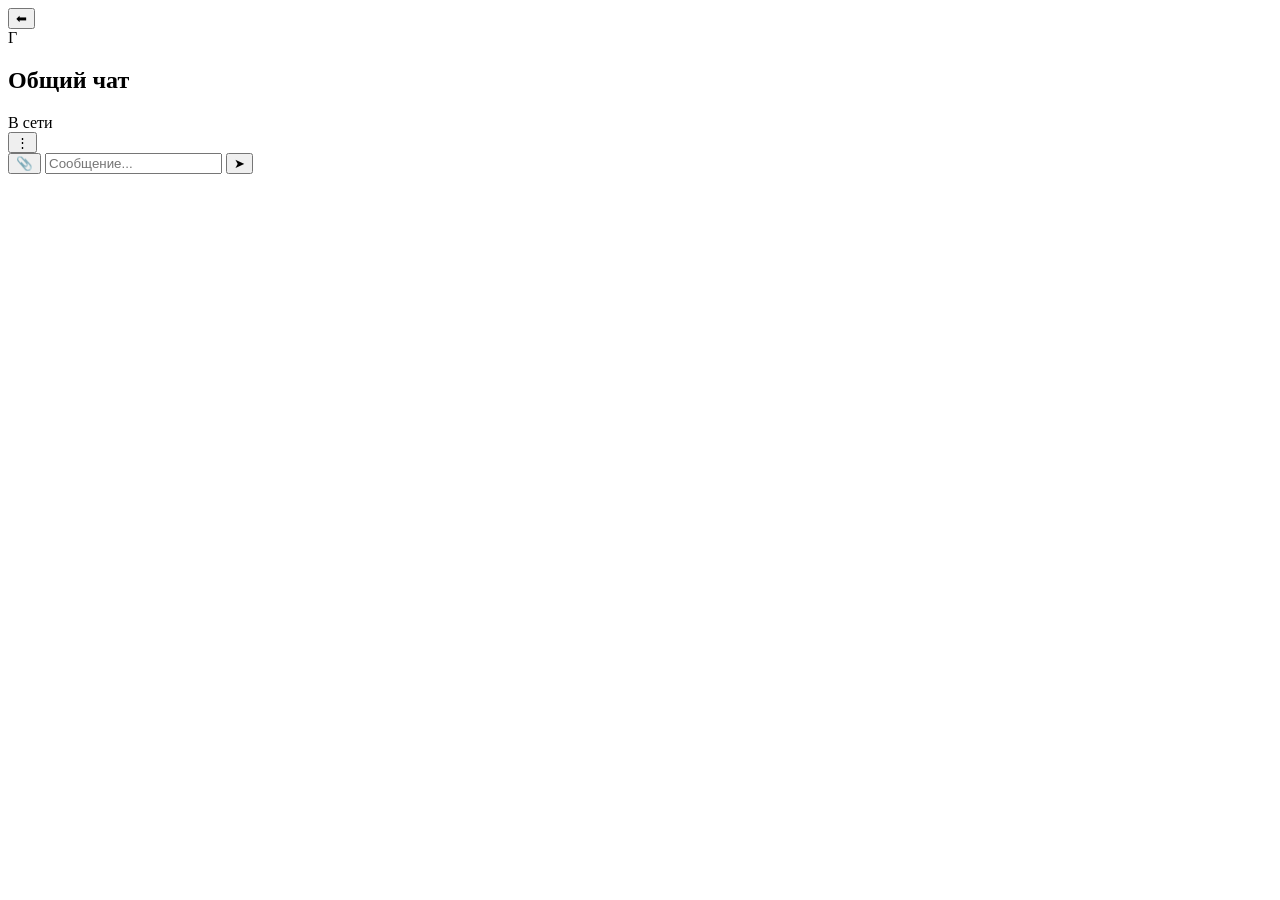
==== pages/chat/chat.html @ adb80818 "Add chat.html for chat interface" ====
<!DOCTYPE html>
<html lang="ru">
<head>
    <meta charset="UTF-8">
    <meta name="viewport" content="width=device-width, initial-scale=1.0, maximum-scale=1.0, user-scalable=no">
    <title>Чат | KotoGram</title>
    <link rel="stylesheet" href="chat.css">
</head>
<body>
    <div class="chat-container">
        <header class="chat-header">
            <button id="back-btn" class="icon-btn">⬅</button>
            <div class="chat-info">
                <div class="chat-avatar" id="chat-avatar">Г</div>
                <div class="chat-title-container">
                    <h2 id="chat-title">Общий чат</h2>
                    <span id="chat-status">В сети</span>
                </div>
            </div>
            <button class="icon-btn">⋮</button>
        </header>

        <main class="chat-messages" id="chat-messages">
            </main>

        <footer class="chat-input-area">
            <input type="file" id="image-input" accept="image/*" style="display: none;">
            
            <button id="attach-btn" class="icon-btn attach-btn">📎</button>
            <input type="text" id="message-input" placeholder="Сообщение..." autocomplete="off">
            <button id="send-btn" class="icon-btn send-btn">➤</button>
        </footer>
    </div>

    <script type="module" src="chat.js"></script>
</body>
</html>
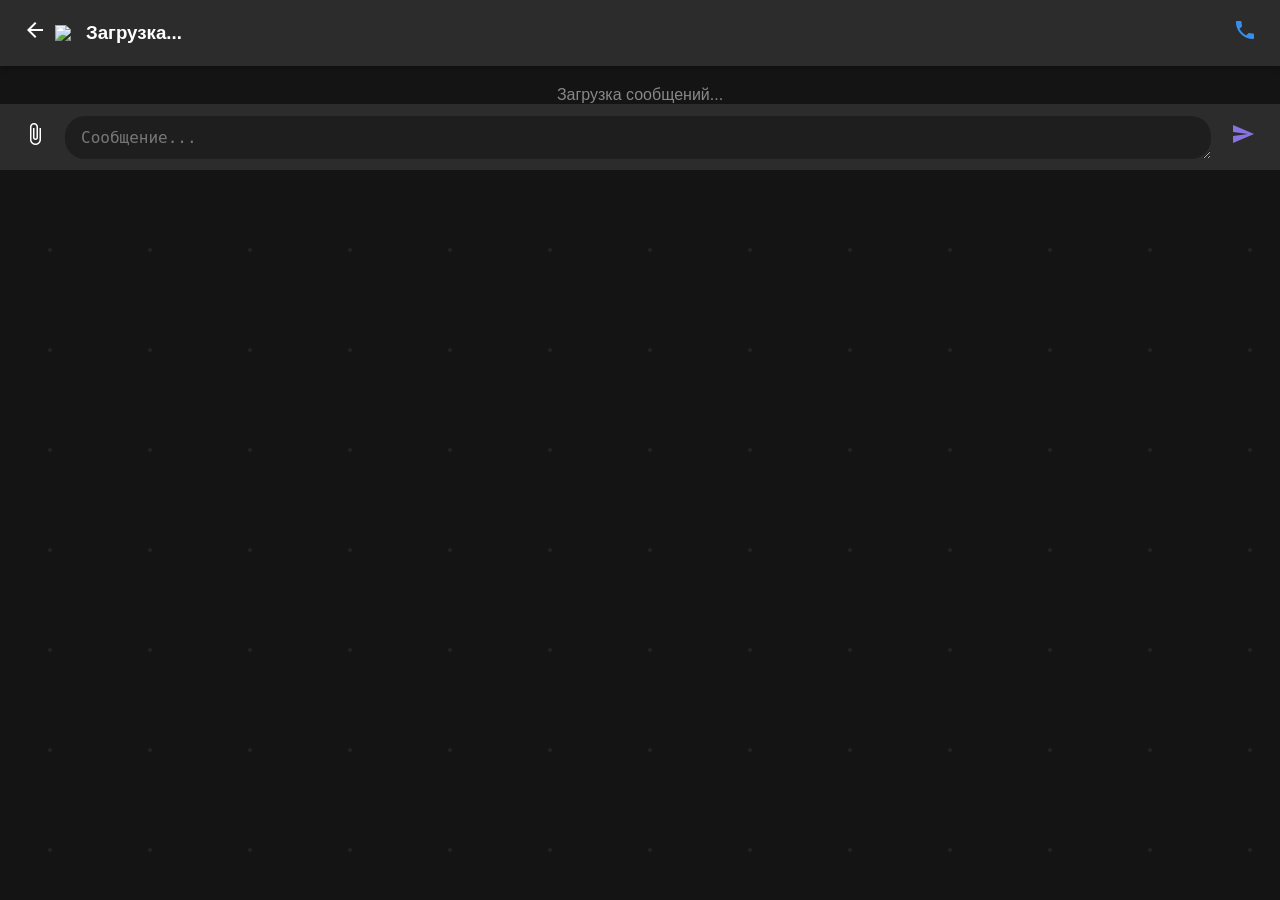
==== commit 7ec0c446: "Update chat.html" ====
--- a/pages/chat/chat.html
+++ b/pages/chat/chat.html
@@ -2,36 +2,71 @@
 <html lang="ru">
 <head>
     <meta charset="UTF-8">
-    <meta name="viewport" content="width=device-width, initial-scale=1.0, maximum-scale=1.0, user-scalable=no">
-    <title>Чат | KotoGram</title>
+    <meta name="viewport" content="width=device-width, initial-scale=1.0, maximum-scale=1.0, user-scalable=no, viewport-fit=cover">
+    <title>KotoGram - Чат</title>
     <link rel="stylesheet" href="chat.css">
+    <link href="https://fonts.googleapis.com/icon?family=Material+Icons" rel="stylesheet">
 </head>
 <body>
     <div class="chat-container">
         <header class="chat-header">
-            <button id="back-btn" class="icon-btn">⬅</button>
+            <button class="icon-btn" id="back-btn">
+                <span class="material-icons">arrow_back</span>
+            </button>
+            <img id="chat-avatar" src="https://via.placeholder.com/150/cccccc/ffffff?text=?" class="avatar">
+            
             <div class="chat-info">
-                <div class="chat-avatar" id="chat-avatar">Г</div>
-                <div class="chat-title-container">
-                    <h2 id="chat-title">Общий чат</h2>
-                    <span id="chat-status">В сети</span>
-                </div>
+                <h3 id="chat-name">Загрузка...</h3>
+                <span id="chat-status"></span>
             </div>
-            <button class="icon-btn">⋮</button>
+            
+            <button class="icon-btn" id="group-manage-btn" style="display: none; color: #333;">
+                <span class="material-icons">admin_panel_settings</span>
+            </button>
+            
+            <button class="icon-btn" id="call-btn" style="color: #3390ec;">
+                <span class="material-icons">call</span>
+            </button>
         </header>
 
-        <main class="chat-messages" id="chat-messages">
-            </main>
+        <div class="messages-container" id="messages-container">
+            <div style="text-align: center; color: #888; margin-top: 20px;">Загрузка сообщений...</div>
+        </div>
+
+        <div id="reply-preview-box" class="reply-box" style="display: none;">
+            <span class="material-icons" style="color: #3390ec; margin-right: 10px;">reply</span>
+            <div class="reply-content">
+                <div id="reply-preview-name" class="reply-name">Имя</div>
+                <div id="reply-preview-text" class="reply-text">Текст</div>
+            </div>
+            <button class="icon-btn" id="cancel-reply-btn">
+                <span class="material-icons">close</span>
+            </button>
+        </div>
 
         <footer class="chat-input-area">
+            <button class="icon-btn" id="attach-btn">
+                <span class="material-icons">attach_file</span>
+            </button>
             <input type="file" id="image-input" accept="image/*" style="display: none;">
-            
-            <button id="attach-btn" class="icon-btn attach-btn">📎</button>
-            <input type="text" id="message-input" placeholder="Сообщение..." autocomplete="off">
-            <button id="send-btn" class="icon-btn send-btn">➤</button>
+            <textarea id="message-input" placeholder="Сообщение..." rows="1"></textarea>
+            <button class="icon-btn send-btn" id="send-btn">
+                <span class="material-icons">send</span>
+            </button>
         </footer>
     </div>
 
-    <script type="module" src="chat.js"></script>
+    <div class="modal-overlay" id="image-preview-modal" style="display: none;">
+        <div class="modal-content">
+            <img id="preview-image" src="" style="max-height: 50vh; object-fit: contain; width: 100%;">
+            <button class="btn primary-btn" id="send-image-btn" style="margin-top: 15px;">Отправить фото</button>
+            <button class="btn" id="close-preview-btn">Закрыть</button>
+        </div>
+    </div>
+
+    <div class="modal-overlay" id="group-manage-modal" style="display: none;">
+        </div>
+
+    <script type="module" src="chat.js?v=1000"></script>
 </body>
 </html>
--- a/pages/chat/chat.css
+++ b/pages/chat/chat.css
@@ -0,0 +1,172 @@
+* {
+    margin: 0;
+    padding: 0;
+    box-sizing: border-box;
+}
+
+body {
+    background-color: #0f0f0f;
+    color: #ffffff;
+    font-family: -apple-system, BlinkMacSystemFont, "Segoe UI", Roboto, Helvetica, Arial, sans-serif;
+    overflow: hidden; /* Запрещаем скролл страницы, скроллится только сам чат */
+}
+
+.chat-container {
+    display: flex;
+    flex-direction: column;
+    height: 100vh;
+    width: 100vw;
+    background-image: url('data:image/svg+xml;utf8,<svg width="100" height="100" xmlns="http://www.w3.org/2000/svg"><rect width="100" height="100" fill="%23141414"/><circle cx="50" cy="50" r="2" fill="%23222"/></svg>'); /* Легкий паттерн на фоне */
+}
+
+/* Шапка */
+.chat-header {
+    display: flex;
+    align-items: center;
+    background-color: #2c2c2c;
+    padding: 10px 15px;
+    box-shadow: 0 2px 5px rgba(0, 0, 0, 0.3);
+    z-index: 10;
+}
+
+.chat-info {
+    flex: 1;
+    display: flex;
+    align-items: center;
+    margin-left: 15px;
+}
+
+.chat-avatar {
+    width: 44px;
+    height: 44px;
+    background-color: #8774e1;
+    border-radius: 50%;
+    display: flex;
+    justify-content: center;
+    align-items: center;
+    font-size: 20px;
+    font-weight: bold;
+    margin-right: 12px;
+}
+
+.chat-title-container h2 {
+    font-size: 18px;
+    font-weight: 600;
+    margin-bottom: 2px;
+}
+
+.chat-title-container span {
+    font-size: 13px;
+    color: #aaaaaa;
+}
+
+.icon-btn {
+    background: none;
+    border: none;
+    color: #ffffff;
+    font-size: 22px;
+    cursor: pointer;
+    padding: 8px;
+    border-radius: 50%;
+    transition: background-color 0.2s;
+}
+
+.icon-btn:active {
+    background-color: rgba(255, 255, 255, 0.1);
+}
+
+/* Область сообщений */
+.chat-messages {
+    flex: 1;
+    overflow-y: auto;
+    padding: 15px;
+    display: flex;
+    flex-direction: column;
+    gap: 10px;
+}
+
+/* Стили пузырей сообщений */
+.message {
+    max-width: 75%;
+    padding: 10px 14px;
+    border-radius: 16px;
+    font-size: 16px;
+    line-height: 1.4;
+    word-wrap: break-word;
+    position: relative;
+    display: flex;
+    flex-direction: column;
+}
+
+.message.my-message {
+    align-self: flex-end;
+    background-color: #8774e1;
+    border-bottom-right-radius: 4px;
+}
+
+.message.other-message {
+    align-self: flex-start;
+    background-color: #2c2c2c;
+    border-bottom-left-radius: 4px;
+}
+
+.message-sender {
+    font-size: 12px;
+    font-weight: bold;
+    color: #e0e0e0;
+    margin-bottom: 4px;
+}
+
+.message.my-message .message-sender {
+    display: none; /* Скрываем свое имя в своих сообщениях */
+}
+
+.message-time {
+    font-size: 11px;
+    color: rgba(255, 255, 255, 0.6);
+    align-self: flex-end;
+    margin-top: 4px;
+}
+
+.message-image {
+    max-width: 100%;
+    border-radius: 8px;
+    margin-bottom: 5px;
+    cursor: pointer;
+}
+
+/* Панель ввода */
+.chat-input-area {
+    display: flex;
+    align-items: center;
+    background-color: #2c2c2c;
+    padding: 10px 15px;
+    gap: 10px;
+}
+
+#message-input {
+    flex: 1;
+    background-color: #1e1e1e;
+    border: none;
+    color: #ffffff;
+    font-size: 16px;
+    padding: 12px 16px;
+    border-radius: 20px;
+    outline: none;
+}
+
+#message-input::placeholder {
+    color: #777777;
+}
+
+.send-btn {
+    color: #8774e1;
+    font-size: 24px;
+    padding: 5px 10px;
+}
+
+/* Анимация загрузки картинки */
+.uploading {
+    opacity: 0.5;
+    pointer-events: none;
+  }
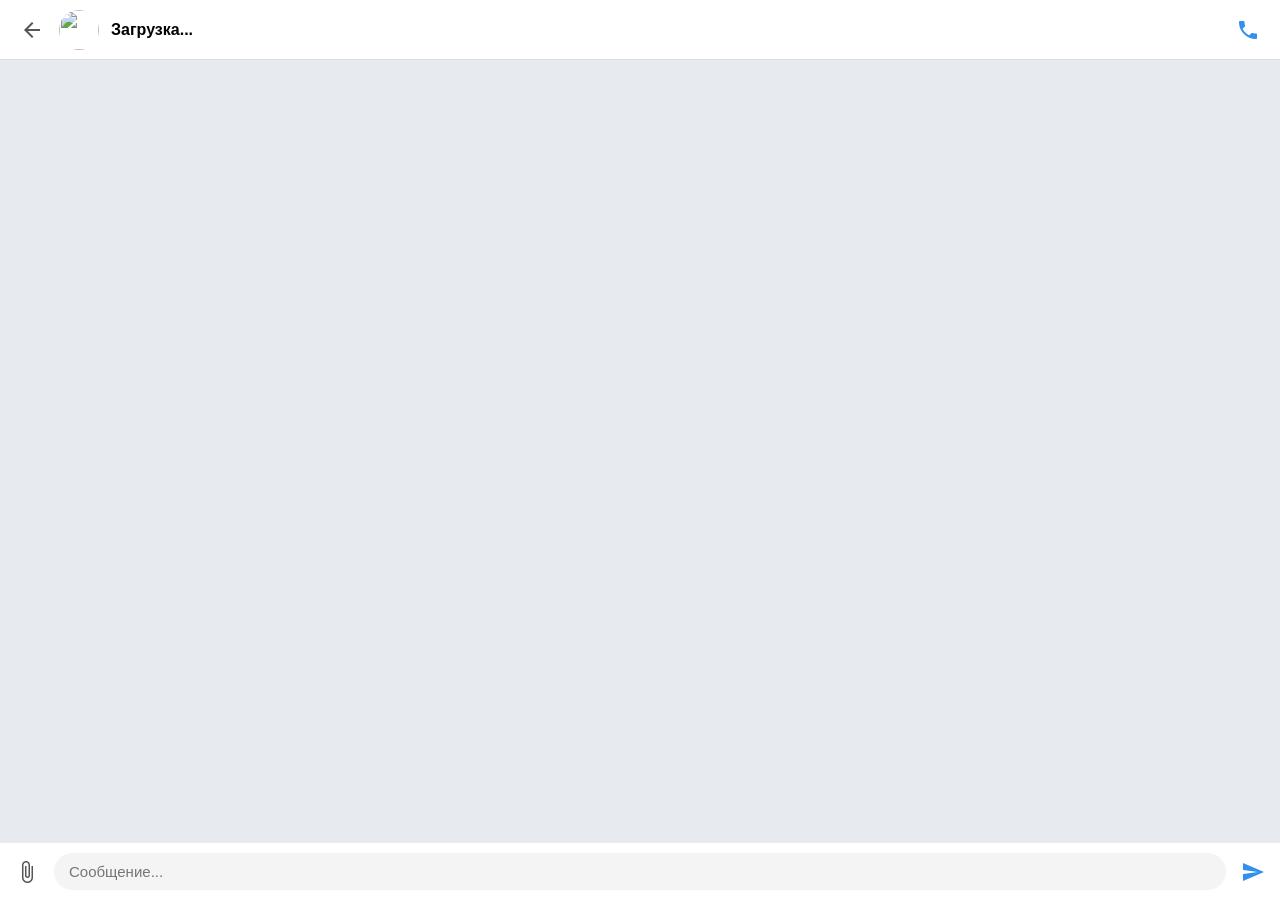
==== commit 431abeae: "Update chat.html" ====
--- a/pages/chat/chat.html
+++ b/pages/chat/chat.html
@@ -2,71 +2,57 @@
 <html lang="ru">
 <head>
     <meta charset="UTF-8">
-    <meta name="viewport" content="width=device-width, initial-scale=1.0, maximum-scale=1.0, user-scalable=no, viewport-fit=cover">
-    <title>KotoGram - Чат</title>
-    <link rel="stylesheet" href="chat.css">
+    <meta name="viewport" content="width=device-width, initial-scale=1.0, maximum-scale=1.0, user-scalable=no">
     <link href="https://fonts.googleapis.com/icon?family=Material+Icons" rel="stylesheet">
+    <style>
+        * { box-sizing: border-box; margin: 0; padding: 0; font-family: sans-serif; }
+        body, html { width: 100%; height: 100%; background: #e7ebf0; overflow: hidden; }
+        .chat-container { display: flex; flex-direction: column; height: 100%; width: 100%; }
+        .chat-header { background: #fff; display: flex; align-items: center; padding: 10px 15px; height: 60px; border-bottom: 1px solid #ddd; }
+        .icon-btn { background: none; border: none; font-size: 24px; color: #555; cursor: pointer; display: flex; align-items: center; padding: 5px; }
+        .messages { flex: 1; overflow-y: auto; padding: 15px; display: flex; flex-direction: column; gap: 8px; }
+        .input-area { background: #fff; padding: 10px; display: flex; align-items: center; gap: 10px; }
+        .input-area textarea { flex: 1; background: #f4f4f5; border: none; border-radius: 20px; padding: 10px 15px; resize: none; outline: none; font-size: 15px; }
+        .modal { position: fixed; top: 0; left: 0; width: 100%; height: 100%; background: rgba(0,0,0,0.6); display: none; justify-content: center; align-items: center; z-index: 100; }
+        .modal-content { background: white; padding: 20px; border-radius: 12px; width: 90%; max-width: 350px; }
+        .btn { padding: 10px; width: 100%; border: none; border-radius: 8px; margin-top: 10px; cursor: pointer; font-weight: bold;}
+        .primary { background: #3390ec; color: white; }
+    </style>
 </head>
 <body>
     <div class="chat-container">
         <header class="chat-header">
-            <button class="icon-btn" id="back-btn">
-                <span class="material-icons">arrow_back</span>
-            </button>
-            <img id="chat-avatar" src="https://via.placeholder.com/150/cccccc/ffffff?text=?" class="avatar">
-            
-            <div class="chat-info">
-                <h3 id="chat-name">Загрузка...</h3>
-                <span id="chat-status"></span>
+            <button class="icon-btn" id="back-btn" style="margin-right: 10px;"><span class="material-icons">arrow_back</span></button>
+            <img id="chat-avatar" src="https://via.placeholder.com/150" style="width:40px;height:40px;border-radius:50%;margin-right:12px;object-fit:cover;">
+            <div style="flex:1;">
+                <h3 id="chat-name" style="margin:0;font-size:16px;">Загрузка...</h3>
+                <span id="chat-status" style="font-size:12px;color:#888;"></span>
             </div>
-            
-            <button class="icon-btn" id="group-manage-btn" style="display: none; color: #333;">
-                <span class="material-icons">admin_panel_settings</span>
-            </button>
-            
-            <button class="icon-btn" id="call-btn" style="color: #3390ec;">
-                <span class="material-icons">call</span>
-            </button>
+            <button class="icon-btn" id="group-manage-btn" style="display:none;"><span class="material-icons">admin_panel_settings</span></button>
+            <button class="icon-btn" id="call-btn" style="color:#3390ec;"><span class="material-icons">call</span></button>
         </header>
 
-        <div class="messages-container" id="messages-container">
-            <div style="text-align: center; color: #888; margin-top: 20px;">Загрузка сообщений...</div>
+        <div class="messages" id="messages-container"></div>
+
+        <div id="reply-box" style="display:none; background:#fff; padding:5px 15px; border-top:1px solid #ddd; align-items:center;">
+            <span class="material-icons" style="color:#3390ec;margin-right:10px;">reply</span>
+            <div style="flex:1;border-left:3px solid #3390ec;padding-left:8px;">
+                <div id="reply-name" style="font-size:12px;font-weight:bold;color:#3390ec;"></div>
+                <div id="reply-text" style="font-size:12px;color:#888;white-space:nowrap;overflow:hidden;text-overflow:ellipsis;"></div>
+            </div>
+            <button class="icon-btn" id="cancel-reply-btn"><span class="material-icons">close</span></button>
         </div>
 
-        <div id="reply-preview-box" class="reply-box" style="display: none;">
-            <span class="material-icons" style="color: #3390ec; margin-right: 10px;">reply</span>
-            <div class="reply-content">
-                <div id="reply-preview-name" class="reply-name">Имя</div>
-                <div id="reply-preview-text" class="reply-text">Текст</div>
-            </div>
-            <button class="icon-btn" id="cancel-reply-btn">
-                <span class="material-icons">close</span>
-            </button>
-        </div>
-
-        <footer class="chat-input-area">
-            <button class="icon-btn" id="attach-btn">
-                <span class="material-icons">attach_file</span>
-            </button>
-            <input type="file" id="image-input" accept="image/*" style="display: none;">
+        <footer class="input-area">
+            <button class="icon-btn" id="attach-btn"><span class="material-icons">attach_file</span></button>
+            <input type="file" id="image-input" accept="image/*" style="display:none;">
             <textarea id="message-input" placeholder="Сообщение..." rows="1"></textarea>
-            <button class="icon-btn send-btn" id="send-btn">
-                <span class="material-icons">send</span>
-            </button>
+            <button class="icon-btn" id="send-btn" style="color:#3390ec;"><span class="material-icons">send</span></button>
         </footer>
     </div>
 
-    <div class="modal-overlay" id="image-preview-modal" style="display: none;">
-        <div class="modal-content">
-            <img id="preview-image" src="" style="max-height: 50vh; object-fit: contain; width: 100%;">
-            <button class="btn primary-btn" id="send-image-btn" style="margin-top: 15px;">Отправить фото</button>
-            <button class="btn" id="close-preview-btn">Закрыть</button>
-        </div>
-    </div>
-
-    <div class="modal-overlay" id="group-manage-modal" style="display: none;">
-        </div>
-
-    <script type="module" src="chat.js?v=1000"></script>
+    <div class="modal" id="group-manage-modal"></div>
+    
+    <script type="module" src="chat.js?v=final1"></script>
 </body>
 </html>
